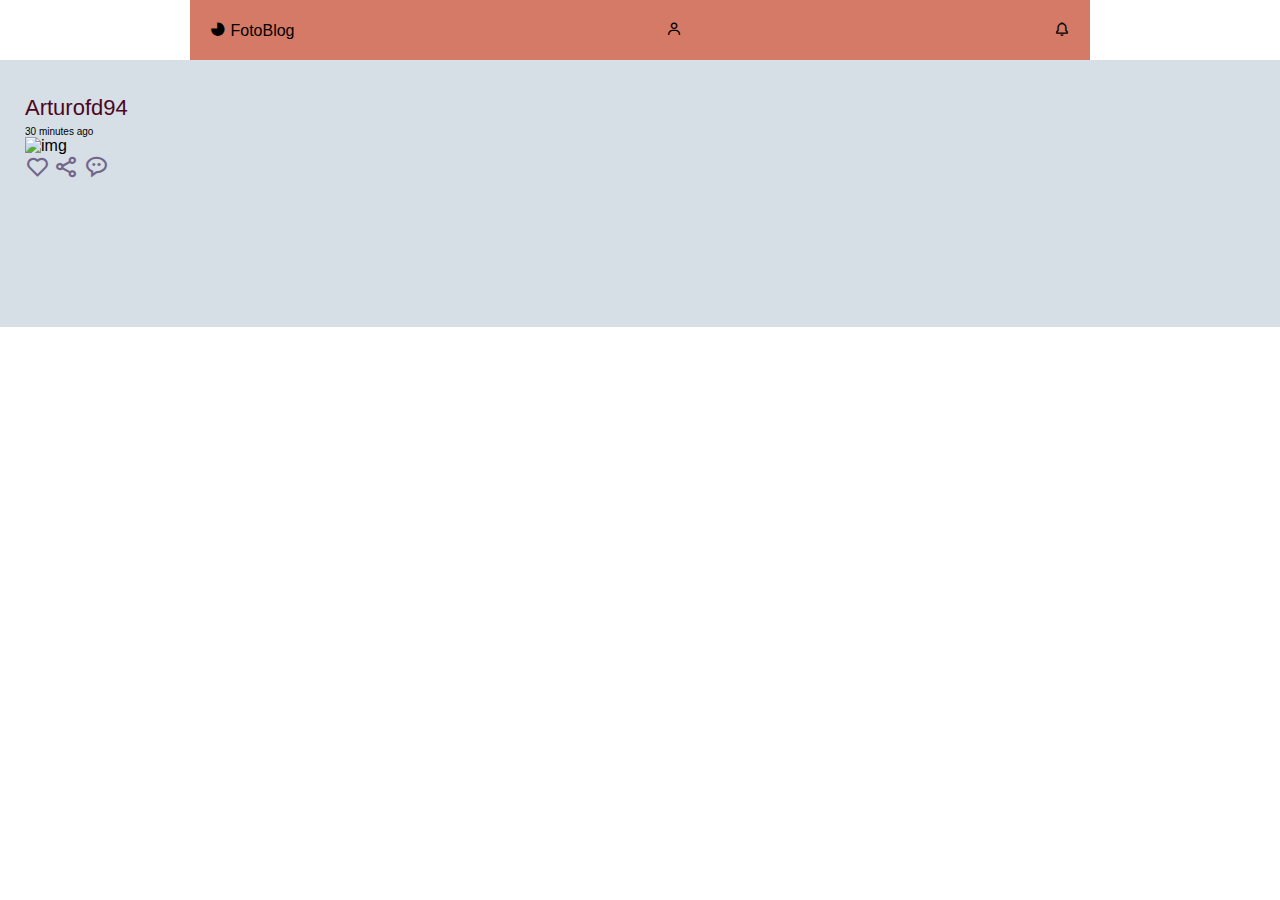
==== index.html @ b9ddb13a "Agregando carpetas" ====
<!DOCTYPE html>
<html lang="en">
  <head>
    <meta charset="UTF-8" />
    <meta http-equiv="X-UA-Compatible" content="IE=edge" />
    <meta name="viewport" content="width=device-width, initial-scale=1.0" />
    <title>Insta-Clone</title>
    <link
      href="https://unpkg.com/boxicons@2.1.2/css/boxicons.min.css"
      rel="stylesheet"
    />
    <link rel="stylesheet" href="./assets/CSS/styles.css" />
  </head>
  <body>
    <header class="navBar" class="sticky">
      <div class="container">
        <div class="item">
          <i class="bx bxs-circle-three-quarter"></i>
          <span>FotoBlog</span>
        </div>
        <div class="item"><i class="bx bx-user"></i></div>
        <div class="item"><i class="bx bx-bell"></i></div>
      </div>
    </header>
    <main>
      <div class="posts">
        <span class="photo-user">Arturofd94</span>
        <span class="time-ago">30 minutes ago</span>
        <div class="img">
          <img
            src="https://source.unsplash.com/random/700×700/?airplane"
            alt="img"
          />
        </div>
        <span class="imgfooter"><i class="bx bx-heart"></i></span>
        <span class="imgfooter"><i class="bx bx-share-alt"></i></span>
        <span class="imgfooter"
          ><i class="bx bx-message-rounded-dots"></i
        ></span>
      </div>
      <div class="posts"></div>
    </main>
  </body>
</html>
---- assets/CSS/styles.css ----
html {
    font-size: 16px;
    box-sizing: border-box;
    font-family: 'Open Sans', sans-serif;
}

*,
::before,
::after{
    box-sizing: inherit;
}

body{
    margin: 0;
}

header {
    width: 100%;
    background-color: #fff;
    height: 60px;
    box-shadow: 1px 1px 1px 1px #0000001c;
}

main {
    background-color: #D5DFE5;
}

header .container{
    max-width: 900px;
    margin: 0 auto;
    height: inherit;
    padding: 0 20px;
    background-color: #D57A66;
    display: flex;
    align-items: center;
    justify-content: space-between;
    
}

.navbar .item{
    display: flex;
    align-items: center;
    gap: 8px;
}

.navbar .item i {
    font-size: 24px;
}

.posts{
    padding-left: 25px;
    padding-right: 25px;
    padding-bottom: 55px;
    padding-top: 35px;
    margin: 0;
}

.img-container{
    max-width: 900px;
    width: 100%;
    margin: 0 auto;
    padding: 0 10px;
}

.img img{
    width: 100%;
}

.photo-user{
    font-size: 22px;
    font-family: Arial, Helvetica, sans-serif;
    color: #4C061D;
}

.time-ago{
    font-size: 10px;
    padding-top: 5px;
    display: flex;
    justify-content:left;

}

.imgfooter i{
    font-size: 25px;
    color: #73648A;
}
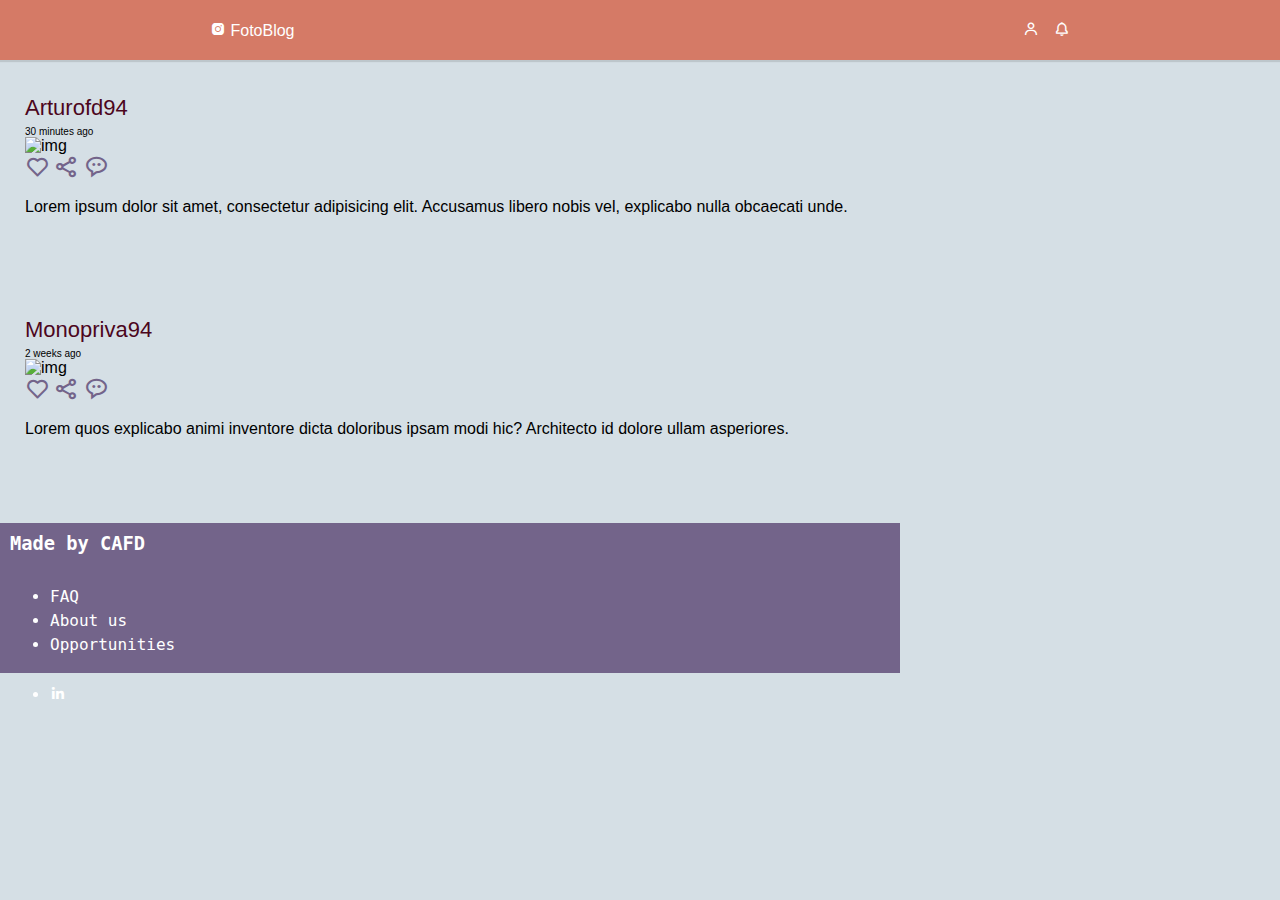
==== commit db26b018: "Almost finished" ====
--- a/index.html
+++ b/index.html
@@ -12,14 +12,15 @@
     <link rel="stylesheet" href="./assets/CSS/styles.css" />
   </head>
   <body>
-    <header class="navBar" class="sticky">
+    <header class="navBar sticky">
       <div class="container">
         <div class="item">
-          <i class="bx bxs-circle-three-quarter"></i>
+          <i class="bx bxl-instagram-alt instaicon"></i>
           <span>FotoBlog</span>
         </div>
-        <div class="item"><i class="bx bx-user"></i></div>
-        <div class="item"><i class="bx bx-bell"></i></div>
+        <div class="item">
+          <i class="bx bx-user profile"></i><i class="bx bx-bell notif"></i>
+        </div>
       </div>
     </header>
     <main>
@@ -28,7 +29,7 @@
         <span class="time-ago">30 minutes ago</span>
         <div class="img">
           <img
-            src="https://source.unsplash.com/random/700×700/?airplane"
+            src="https://source.unsplash.com/random/700×700/?canada"
             alt="img"
           />
         </div>
@@ -37,8 +38,48 @@
         <span class="imgfooter"
           ><i class="bx bx-message-rounded-dots"></i
         ></span>
+        <div class="imgdescription">
+          <p>
+            Lorem ipsum dolor sit amet, consectetur adipisicing elit. Accusamus
+            libero nobis vel, explicabo nulla obcaecati unde.
+          </p>
+        </div>
       </div>
-      <div class="posts"></div>
+      <div class="posts">
+        <span class="photo-user">Monopriva94</span>
+        <span class="time-ago">2 weeks ago</span>
+        <div class="img">
+          <img
+            src="https://source.unsplash.com/random/700×700/?hawaii"
+            alt="img"
+          />
+        </div>
+        <span class="imgfooter"><i class="bx bx-heart"></i></span>
+        <span class="imgfooter"><i class="bx bx-share-alt"></i></span>
+        <span class="imgfooter"
+          ><i class="bx bx-message-rounded-dots"></i
+        ></span>
+        <div class="imgdescription">
+          <p>
+            Lorem quos explicabo animi inventore dicta doloribus ipsam modi hic?
+            Architecto id dolore ullam asperiores.
+          </p>
+        </div>
+      </div>
     </main>
+    <footer>
+      <div class="containerfoot">
+        <h3>Made by CAFD</h3>
+        <ul class="ul1">
+          <li>FAQ</li>
+          <li>About us</li>
+          <li>Opportunities</li>
+        </ul>
+        <ul class="ul1">
+          <li><a href="https://www.linkedin.com/in/carlos-arturo-de-la-fuente-delgado-26010315a/"></a><i class='bx bxl-linkedin'></i></li>
+        </ul>
+      </div>
+      </div>
+    </footer>
   </body>
 </html>
--- a/assets/CSS/styles.css
+++ b/assets/CSS/styles.css
@@ -12,13 +12,15 @@
 
 body{
     margin: 0;
+    background-color: #D5DFE5;
 }
 
 header {
     width: 100%;
-    background-color: #fff;
+    background-color: #D57A66;
     height: 60px;
     box-shadow: 1px 1px 1px 1px #0000001c;
+    color: white;
 }
 
 main {
@@ -37,6 +39,11 @@
     
 }
 
+.sticky{
+    position: sticky;
+    top: 0;
+}
+
 .navbar .item{
     display: flex;
     align-items: center;
@@ -45,13 +52,14 @@
 
 .navbar .item i {
     font-size: 24px;
+    transition: 0.3s;
 }
 
 .posts{
     padding-left: 25px;
     padding-right: 25px;
-    padding-bottom: 55px;
     padding-top: 35px;
+    padding-bottom: 50px;
     margin: 0;
 }
 
@@ -83,4 +91,52 @@
 .imgfooter i{
     font-size: 25px;
     color: #73648A;
-}+}
+
+.instaicon:hover{
+    font-size: 20px;
+    color: aqua;
+    cursor: pointer;
+}
+
+.containerfoot{
+    max-width: 900px;
+    width: 100%;
+    height: 150px;
+    margin: 0;
+    padding: 0 10px;
+    font-family: monospace;
+    background-color: #73648A;
+    color: white;
+}
+
+h3 {
+    padding-top: 10px;
+    padding-bottom: 15px;
+}
+
+.profile{
+    padding-right: 15px;
+}
+
+.profile:hover{
+    font-size: 20px;
+    color: aqua;
+    cursor: pointer; 
+}
+
+.notif:hover{
+    font-size: 20px;
+    color: aqua;
+    cursor: pointer;
+ }
+
+ .ul1 {
+     padding-bottom: 15px;
+     display: grid;
+     
+     display: flex;
+     flex-direction: column;
+     gap: 5px;
+     color: white;
+ }
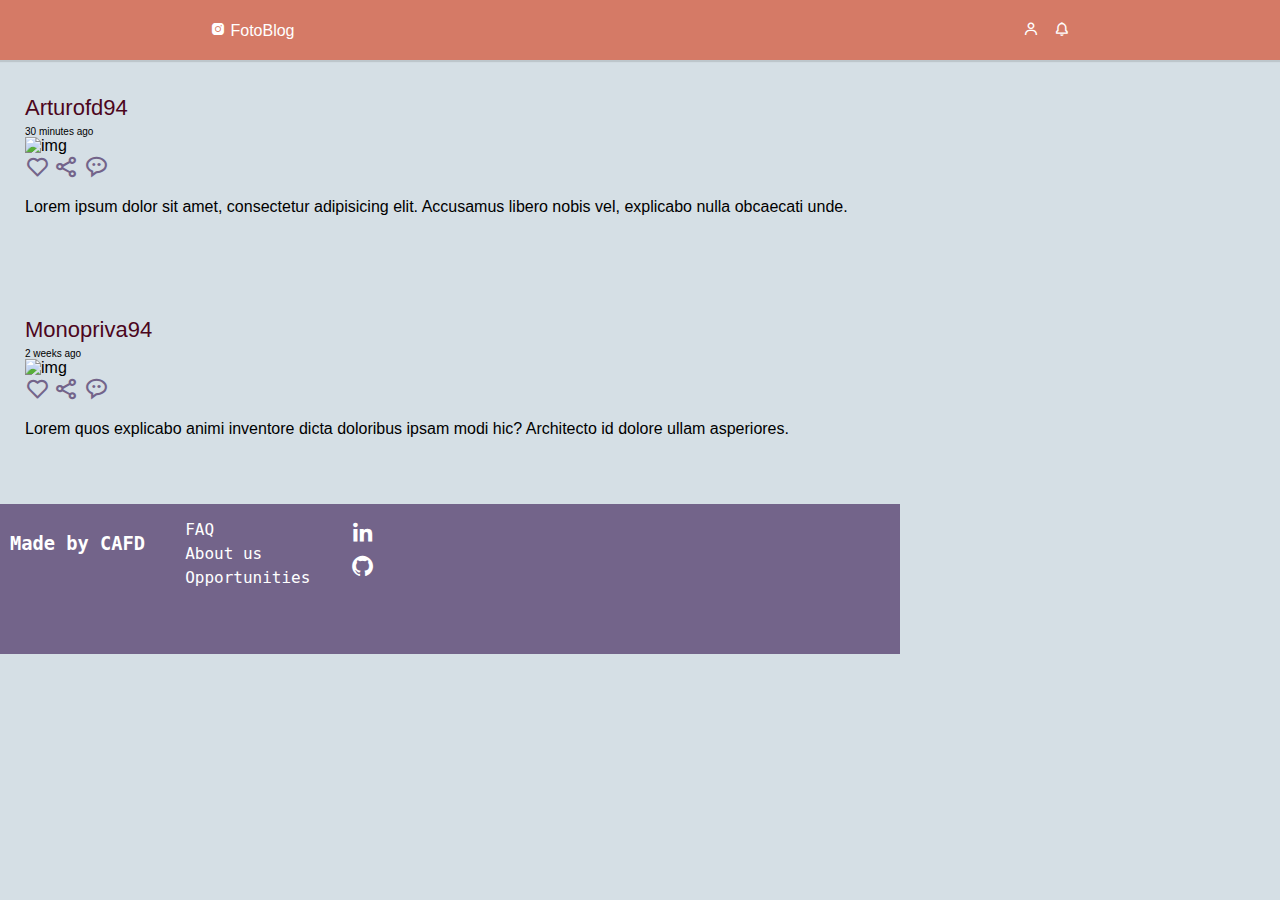
==== commit f3511d92: "terminado" ====
--- a/index.html
+++ b/index.html
@@ -76,9 +76,18 @@
           <li>Opportunities</li>
         </ul>
         <ul class="ul1">
-          <li><a href="https://www.linkedin.com/in/carlos-arturo-de-la-fuente-delgado-26010315a/"></a><i class='bx bxl-linkedin'></i></li>
+          <li>
+            <a
+              href="https://www.linkedin.com/in/carlos-arturo-de-la-fuente-delgado-26010315a/"
+              ><i class="bx bxl-linkedin"></i
+            ></a>
+          </li>
+          <li>
+            <a href="https://github.com/arturofd94"
+              ><i class="bx bxl-github"></i
+            ></a>
+          </li>
         </ul>
-      </div>
       </div>
     </footer>
   </body>
--- a/assets/CSS/styles.css
+++ b/assets/CSS/styles.css
@@ -108,6 +108,8 @@
     font-family: monospace;
     background-color: #73648A;
     color: white;
+    display: flex;
+
 }
 
 h3 {
@@ -134,9 +136,26 @@
  .ul1 {
      padding-bottom: 15px;
      display: grid;
-     
+     list-style-type: none;
      display: flex;
      flex-direction: column;
      gap: 5px;
      color: white;
  }
+
+ a{
+     color: white;
+     font-size: 25px;
+ }
+
+ a:hover{
+    font-size: 30px;
+    color: aqua;
+    cursor: pointer; 
+ }
+
+ a:visited {
+    color: white;
+    background-color: transparent;
+    text-decoration: none;
+  }
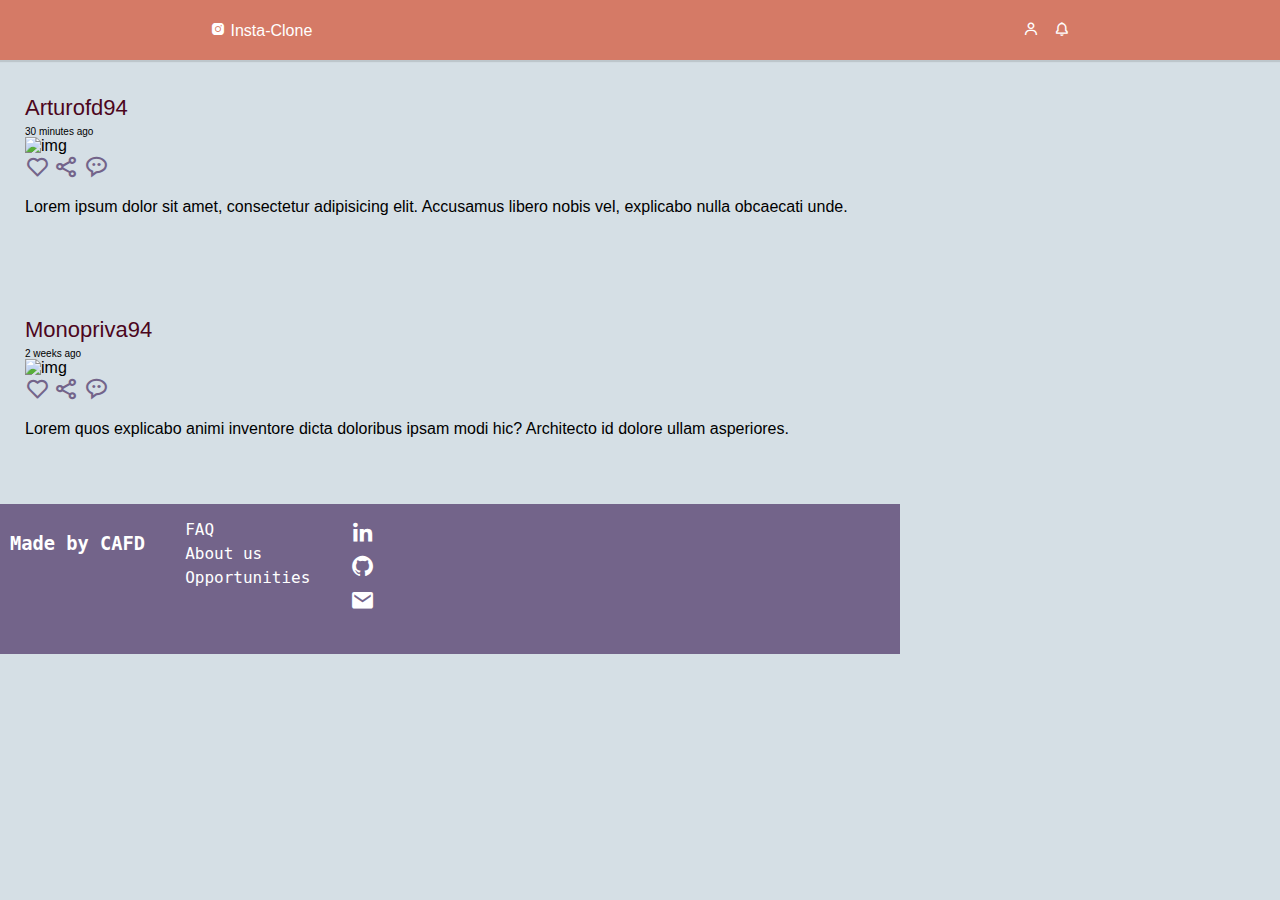
==== commit 44f440f2: "Finished" ====
--- a/index.html
+++ b/index.html
@@ -5,6 +5,11 @@
     <meta http-equiv="X-UA-Compatible" content="IE=edge" />
     <meta name="viewport" content="width=device-width, initial-scale=1.0" />
     <title>Insta-Clone</title>
+    <link
+      rel="shortcut icon"
+      href="./assets/IMG/instagram.png"
+      type="image/x-icon"
+    />
     <link
       href="https://unpkg.com/boxicons@2.1.2/css/boxicons.min.css"
       rel="stylesheet"
@@ -16,7 +21,7 @@
       <div class="container">
         <div class="item">
           <i class="bx bxl-instagram-alt instaicon"></i>
-          <span>FotoBlog</span>
+          <span>Insta-Clone</span>
         </div>
         <div class="item">
           <i class="bx bx-user profile"></i><i class="bx bx-bell notif"></i>
@@ -79,13 +84,17 @@
           <li>
             <a
               href="https://www.linkedin.com/in/carlos-arturo-de-la-fuente-delgado-26010315a/"
+              target="_blank"
               ><i class="bx bxl-linkedin"></i
             ></a>
           </li>
           <li>
-            <a href="https://github.com/arturofd94"
+            <a href="https://github.com/arturofd94" target="_blank"
               ><i class="bx bxl-github"></i
             ></a>
+          </li>
+          <li>
+            <a href="./emailto.html"><i class="bx bxs-envelope"></i></a>
           </li>
         </ul>
       </div>
